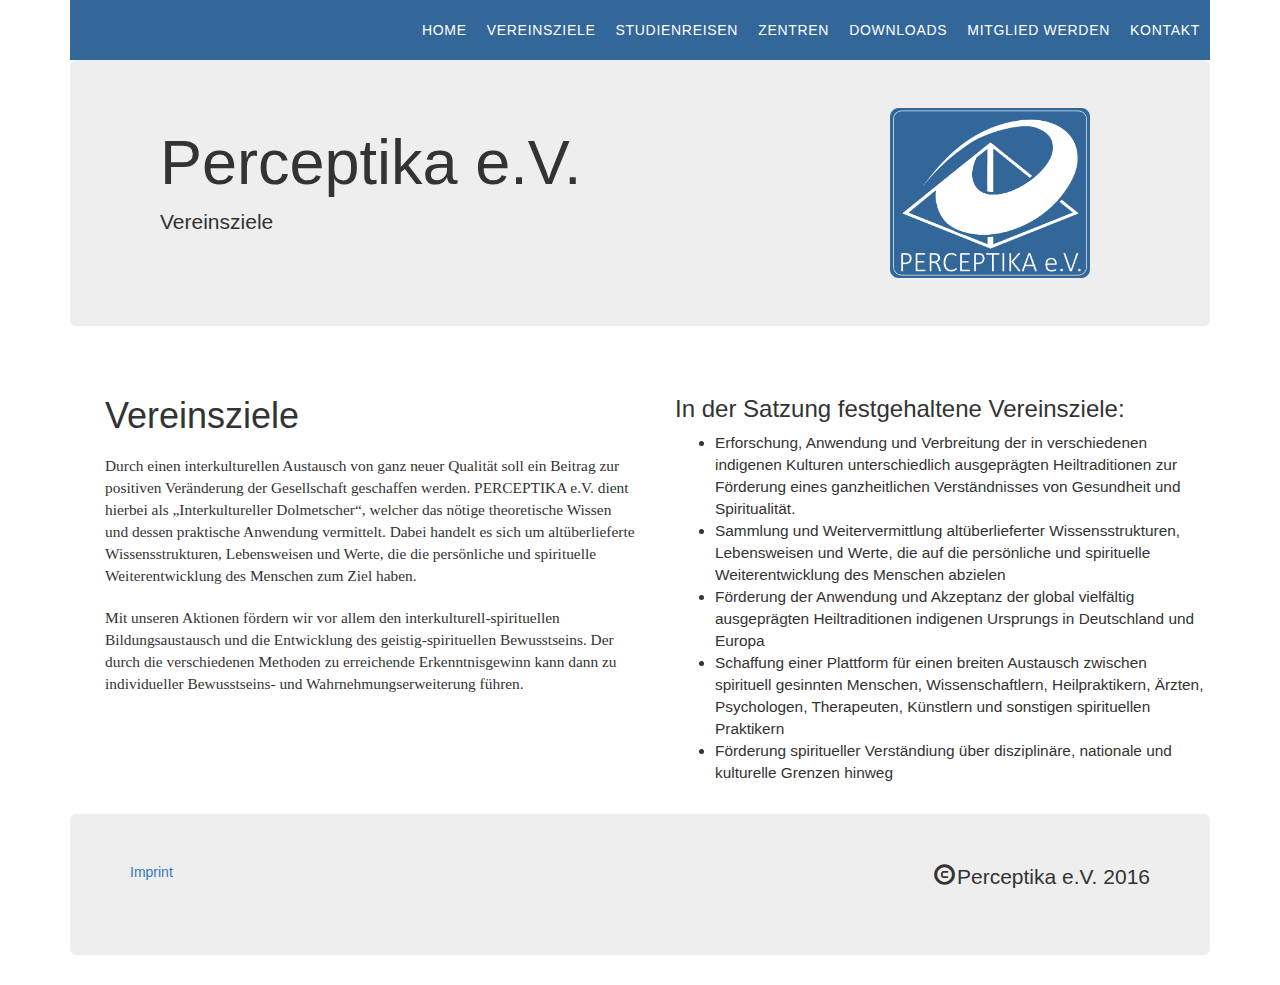
==== about.html @ a672d874 "upload files" ====
<!DOCTYPE html>
<html lang="en">
	<head>
    <meata http-equiv="X-UA-Compatible" content="IE=edge">
	<meta name="viewport" content="width=device-width, initial-scale=1">

		<title>
			Vereinsziele 
		</title>	
		<!-- Latest compiled and minified CSS -->
		<link rel="stylesheet" href="https://maxcdn.bootstrapcdn.com/bootstrap/3.3.5/css/bootstrap.min.css">
	 	<link rel="stylesheet" href="css/styles.css">
	</head>
<body>
 <div class="container">
  <div class="nav">
      <ul>
        <li><a href="contact.html">Kontakt</a></li>
        <li><a href="#">Mitglied werden</a></li>
        <li><a href="#">Downloads</a></li>
        <li><a href="#">Zentren</a></li>
        <li><a href="#">Studienreisen</a></li>
        <li><a href="#">Vereinsziele</a></li>
        <li><a href="index.html">Home</a></li>
      </ul>
    </div>
    <!-- Main jumbotron for a primary marketing message or call to action -->
    <div class="jumbotron">
      <div class="container">
      

        <div class=col-md-6 col-lg-6>
          <h1>Perceptika e.V.</h1>
          <p>Vereinsziele</p>
        </div><!-- /container -->
        <div class=col-md-6 col-lg-6>
          <img id="logo" src="img/perceptika-logo.png" alt="logo">
        </div>
      </div>
    </div><!-- /jumbotron -->

<div class="container">
	<div class="col-md-6 col-lg-6 column">
		<h1> Vereinsziele 
		</h1>
		<p>Durch einen interkulturellen Austausch von ganz neuer Qualität soll ein Beitrag zur positiven Veränderung der Gesellschaft geschaffen werden. PERCEPTIKA e.V. dient hierbei als „Interkultureller Dolmetscher“, welcher das nötige theoretische Wissen und dessen praktische Anwendung vermittelt. Dabei handelt es sich um altüberlieferte Wissensstrukturen, Lebensweisen und Werte, die die persönliche und spirituelle Weiterentwicklung des Menschen zum Ziel haben.</p>
        <p>Mit unseren Aktionen fördern wir vor allem den interkulturell-spirituellen Bildungsaustausch und die Entwicklung des geistig­-spirituellen Bewusstseins. Der durch die verschiedenen Methoden zu erreichende Erkenntnisgewinn kann dann zu individueller Bewusstseins­- und Wahrnehmungserweiterung führen.</p>
		</div>
	<div class="col-md-6 col-lg-6 column">
		<h3>In der Satzung festgehaltene Vereinsziele:</h3>
		<ul id="aims-list">
			<li>
			Erforschung, Anwendung und Verbreitung der in verschiedenen indigenen Kulturen unterschiedlich ausgeprägten Heiltraditionen zur Förderung eines ganzheitlichen Verständnisses von Gesundheit und Spiritualität.
			</li>
			<li>
			Sammlung und Weitervermittlung altüberlieferter Wissensstrukturen, Lebensweisen und Werte, die auf die persönliche und spirituelle Weiterentwicklung des Menschen abzielen
			</li>
			<li>
			Förderung der Anwendung und Akzeptanz der global vielfältig ausgeprägten Heiltraditionen indigenen Ursprungs in Deutschland und Europa
			</li>
			<li>
			Schaffung einer Plattform für einen breiten Austausch zwischen spirituell gesinnten Menschen, Wissenschaftlern, Heilpraktikern, Ärzten, Psychologen, Therapeuten, Künstlern und sonstigen spirituellen Praktikern 
			</li>
			<li>
			Förderung spiritueller Verständiung über disziplinäre, nationale und kulturelle Grenzen hinweg
			</li>
		</ul>
	</div>
  </div>
      <footer>
    <div class="jumbotron">
      <div class="row">
        <div class="col-xs-2 col-sm-2 col-md-3 col-lg-4" id="footing1">
         <a href="#"> Imprint </a>
        </div>
        <div class="col-xs-8 col-sm-8 col-md-6 col-lg-4">
          
        </div>
        <div class="col-xs-2 col-sm-2 col-md-3 col-lg-4" id="footing2">
        <p><span class="glyphicon glyphicon-copyright-mark" style="margin-right:2px"> </span>Perceptika e.V. 2016</p>
          </div>

    </div>
    </footer>
</div>
<script src="https://ajax.googleapis.com/ajax/libs/jquery/1.11.3/jquery.min.js"></script>
    <!-- Bootstrap core JS -->
<script src="https://maxcdn.bootstrapcdn.com/bootstrap/3.3.5/js/bootstrap.min.js"></script>
</body>
</html>
---- css/styles.css ----
.jumbotron {
	background-color:
}

#logo {
	position: relative;
	right: 30px;
	float: right;
	max-width: 200px;
	max-height: 200px;
}

.info {

}

h1, 
h2,
h3 {
	font-family: Futura, Helvetica, Arial, sans-serif;
}

.column {
	font-size: 1.1em;
    padding: 20px;
}

.column p {
	padding-top: 10px;
	font-family: Georgia, Cambria, Palatino, Times, serif;
}

.nav {
	background-color: #336699;
	position: static;
	width: 100%;
	top: 0;
}

.nav ul li {
	display: inline-block;
	padding: 20px 10px 20px;
	float: right;
}

.nav ul li a {
	color: white;
	text-transform: uppercase;
	letter-spacing: 0.05em;
}

.nav a:hover {
	font-weight: bolder;
	color: #ff0;
	text-decoration: none;
	transition: color 600ms;
	-webkit-transition: color 600ms;
}

#footing1 {
	float: left;
}
#footing2 {
	text-align: right;
}

.contactimage {
 background-image: url("img/landscape.jpg");
 background-size: cover;
}

.glyphicon {
	margin-right: 2px;
}

.glyphicon: hover {
	color: #ff0;
	transition: color 900ms;
}
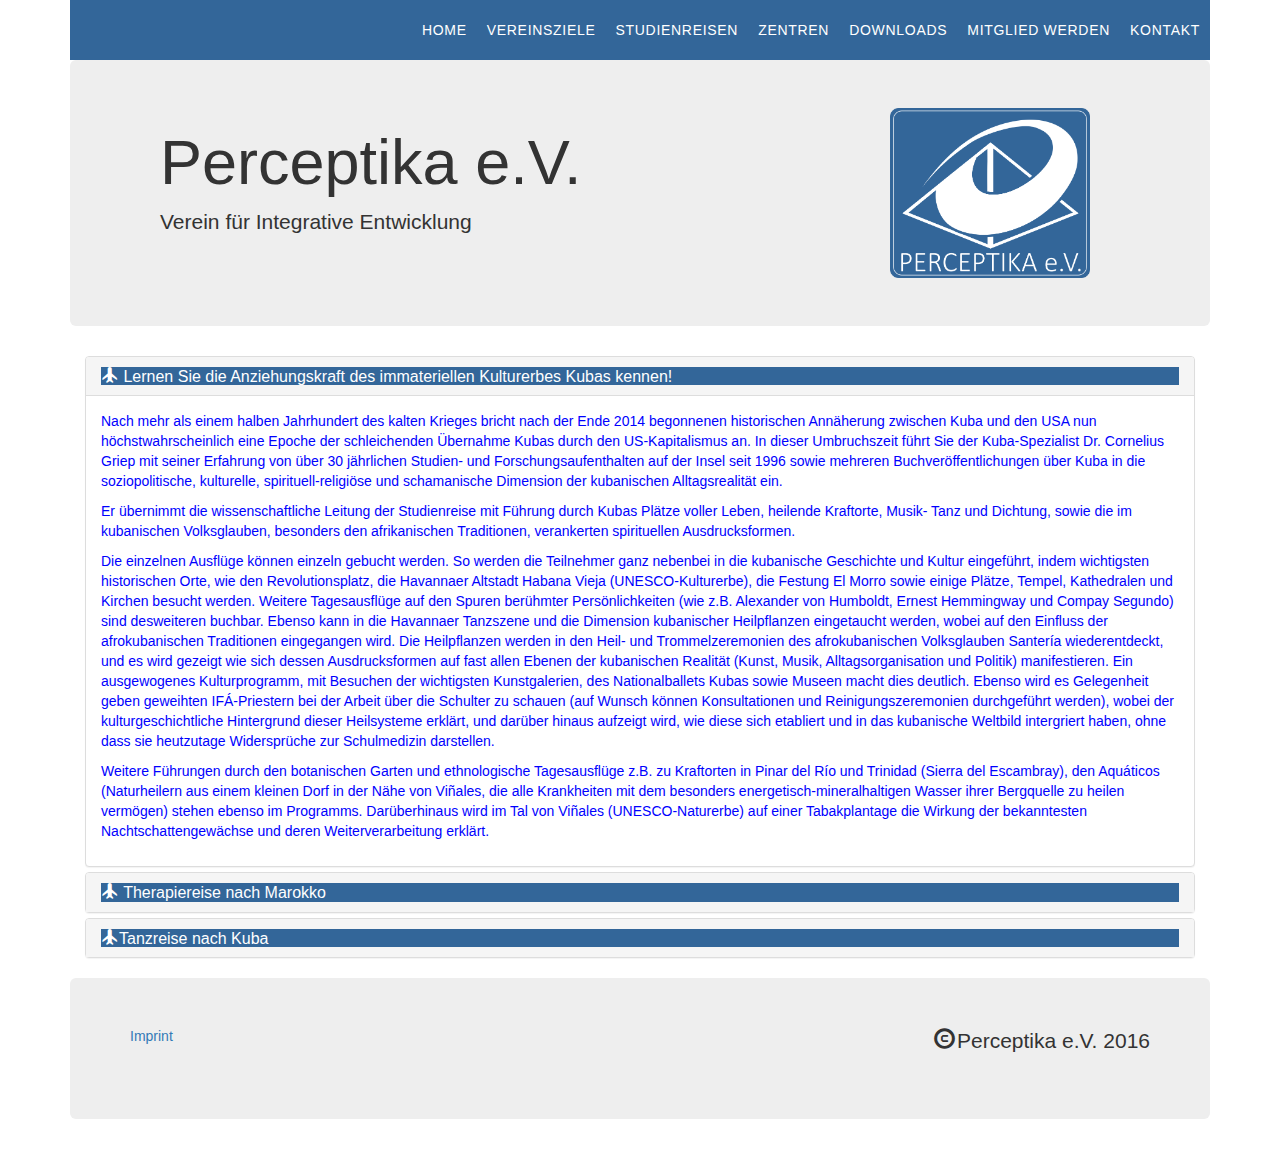
==== commit 4b65f78e: "new page" ====
--- a/about.html
+++ b/about.html
@@ -19,8 +19,8 @@
         <li><a href="#">Mitglied werden</a></li>
         <li><a href="#">Downloads</a></li>
         <li><a href="#">Zentren</a></li>
-        <li><a href="#">Studienreisen</a></li>
-        <li><a href="#">Vereinsziele</a></li>
+        <li><a href="about.html">Studienreisen</a></li>
+        <li><a href="aims.html">Vereinsziele</a></li>
         <li><a href="index.html">Home</a></li>
       </ul>
     </div>
@@ -31,7 +31,7 @@
 
         <div class=col-md-6 col-lg-6>
           <h1>Perceptika e.V.</h1>
-          <p>Vereinsziele</p>
+          <p>Verein für Integrative Entwicklung</p>
         </div><!-- /container -->
         <div class=col-md-6 col-lg-6>
           <img id="logo" src="img/perceptika-logo.png" alt="logo">
@@ -39,35 +39,65 @@
       </div>
     </div><!-- /jumbotron -->
 
-<div class="container">
-	<div class="col-md-6 col-lg-6 column">
-		<h1> Vereinsziele 
-		</h1>
-		<p>Durch einen interkulturellen Austausch von ganz neuer Qualität soll ein Beitrag zur positiven Veränderung der Gesellschaft geschaffen werden. PERCEPTIKA e.V. dient hierbei als „Interkultureller Dolmetscher“, welcher das nötige theoretische Wissen und dessen praktische Anwendung vermittelt. Dabei handelt es sich um altüberlieferte Wissensstrukturen, Lebensweisen und Werte, die die persönliche und spirituelle Weiterentwicklung des Menschen zum Ziel haben.</p>
-        <p>Mit unseren Aktionen fördern wir vor allem den interkulturell-spirituellen Bildungsaustausch und die Entwicklung des geistig­-spirituellen Bewusstseins. Der durch die verschiedenen Methoden zu erreichende Erkenntnisgewinn kann dann zu individueller Bewusstseins­- und Wahrnehmungserweiterung führen.</p>
-		</div>
-	<div class="col-md-6 col-lg-6 column">
-		<h3>In der Satzung festgehaltene Vereinsziele:</h3>
-		<ul id="aims-list">
-			<li>
-			Erforschung, Anwendung und Verbreitung der in verschiedenen indigenen Kulturen unterschiedlich ausgeprägten Heiltraditionen zur Förderung eines ganzheitlichen Verständnisses von Gesundheit und Spiritualität.
-			</li>
-			<li>
-			Sammlung und Weitervermittlung altüberlieferter Wissensstrukturen, Lebensweisen und Werte, die auf die persönliche und spirituelle Weiterentwicklung des Menschen abzielen
-			</li>
-			<li>
-			Förderung der Anwendung und Akzeptanz der global vielfältig ausgeprägten Heiltraditionen indigenen Ursprungs in Deutschland und Europa
-			</li>
-			<li>
-			Schaffung einer Plattform für einen breiten Austausch zwischen spirituell gesinnten Menschen, Wissenschaftlern, Heilpraktikern, Ärzten, Psychologen, Therapeuten, Künstlern und sonstigen spirituellen Praktikern 
-			</li>
-			<li>
-			Förderung spiritueller Verständiung über disziplinäre, nationale und kulturelle Grenzen hinweg
-			</li>
-		</ul>
-	</div>
+<div class="container rapa">
+	<div class="panel-group" id="accordion">
+   <div class="panel panel-default">
+    <div class="panel-heading">
+      <h4 class="panel-title">
+          <a data-toggle="collapse" data-parent="#accordion" href="#collapseOne"><span class="glyphicon glyphicon glyphicon-plane"></span>
+          Lernen Sie die Anziehungskraft des immateriellen Kulturerbes Kubas kennen!
+        </a>
+      </h4>
+    </div>
+   <div id="collapseOne" class="panel-collapse collapse in">
+   <div class="panel-body">
+        <p>
+          Nach mehr als einem halben Jahrhundert des kalten Krieges bricht nach der Ende 2014 begonnenen historischen Annäherung zwischen Kuba und den USA nun höchstwahrscheinlich eine Epoche der schleichenden Übernahme Kubas durch den US-Kapitalismus an. In dieser Umbruchszeit führt Sie der Kuba-Spezialist Dr. Cornelius Griep mit seiner Erfahrung von über 30 jährlichen Studien- und Forschungsaufenthalten auf der Insel seit 1996 sowie mehreren Buchveröffentlichungen über Kuba in die soziopolitische, kulturelle, spirituell-religiöse und schamanische Dimension der kubanischen Alltagsrealität ein.
+        </p>
+        <p>
+          Er übernimmt die wissenschaftliche Leitung der Studienreise mit Führung durch Kubas Plätze voller Leben, heilende Kraftorte, Musik- Tanz und Dichtung, sowie die im kubanischen Volksglauben, besonders den afrikanischen Traditionen, verankerten spirituellen Ausdrucksformen.
+        </p>
+        <p>
+          Die einzelnen Ausflüge können einzeln gebucht werden. So werden die Teilnehmer ganz nebenbei in die kubanische Geschichte und Kultur eingeführt, indem wichtigsten historischen Orte, wie den Revolutionsplatz, die Havannaer Altstadt Habana Vieja (UNESCO-Kulturerbe), die Festung El Morro sowie einige Plätze, Tempel, Kathedralen und Kirchen besucht werden. Weitere Tagesausflüge auf den Spuren berühmter Persönlichkeiten (wie z.B. Alexander von Humboldt, Ernest Hemmingway und Compay Segundo) sind desweiteren buchbar. Ebenso kann in die Havannaer Tanzszene und die Dimension kubanischer Heilpflanzen eingetaucht werden, wobei auf den Einfluss der afrokubanischen Traditionen eingegangen wird. Die Heilpflanzen werden in den Heil- und Trommelzeremonien des afrokubanischen Volksglauben Santería wiederentdeckt, und es wird gezeigt wie sich dessen Ausdrucksformen auf fast allen Ebenen der kubanischen Realität (Kunst, Musik, Alltagsorganisation und Politik) manifestieren. Ein ausgewogenes Kulturprogramm, mit Besuchen der wichtigsten Kunstgalerien, des Nationalballets Kubas sowie Museen macht dies deutlich. Ebenso wird es Gelegenheit geben geweihten IFÁ-Priestern bei der Arbeit über die Schulter zu schauen (auf Wunsch können Konsultationen und Reinigungszeremonien durchgeführt werden), wobei der kulturgeschichtliche Hintergrund dieser Heilsysteme erklärt, und darüber hinaus aufzeigt wird, wie diese sich etabliert und in das kubanische Weltbild intergriert haben, ohne dass sie heutzutage Widersprüche zur Schulmedizin darstellen.
+        </p>  
+        <p>
+          Weitere Führungen durch den botanischen Garten und ethnologische Tagesausflüge z.B. zu Kraftorten in Pinar del Río und Trinidad (Sierra del Escambray), den Aquáticos (Naturheilern aus einem kleinen Dorf in der Nähe von Viñales, die alle Krankheiten mit dem besonders energetisch-mineralhaltigen Wasser ihrer Bergquelle zu heilen vermögen) stehen ebenso im Programms. Darüberhinaus wird im Tal von Viñales (UNESCO-Naturerbe) auf einer Tabakplantage die Wirkung der bekanntesten Nachtschattengewächse und deren Weiterverarbeitung erklärt.
+        </p>
+      </div>
+    </div>
   </div>
-      <footer>
+  <div class="panel panel-default">
+    <div class="panel-heading">
+      <h4 class="panel-title">
+       <a data-toggle="collapse" data-parent="#accordion" href="#collapseTwo"><span class="glyphicon glyphicon glyphicon-plane"></span>
+          Therapiereise nach Marokko
+        </a>
+      </h4>
+    </div>
+    <div id="collapseTwo" class="panel-collapse collapse">
+      <div class="panel-body">
+        Marokkanische GNAWA-Musik erfreut sich weltweit immer größerer Beliebtheit. Die trance-zendente Erfahrung dieser spirituellen Musik birgt eine jahrhundertelange Heiltradition afrikanischen Ursprungs, auf die heutzutage auch immer mehr Europäer für therapeutische Zwecke zurückgreifen, um Ruhe und Frieden zu finden. Angeboten wird eine Kombination von Studien- und Therapiereise zu den Ursprüngen der afrikanischen Heiltradition in Marokko. Während der Reise fungiere ich als wissenschaftliche Begleitung im Rahmen des Gnawa-Festivals in Essaouira, führe ein in die marrokanische Geschichte und Kultur, organisiere Vorträge und stelle den Kontakt zu den Gnawas für therapeutische Zwecke her. Alle Aufenthaltsfragen (für Unterkunft und Verpflegung vor Ort sind 300-500 € einzuplanen. Unterkünfte können unkompliziert vor Ort oder im Vorraus individuell, z.B. übers Internet gebucht werden) müssen selbst geklärt werden, wobei ich beim Beschaffen der Unterkunft vor Ort und dem Buchen der Flüge behilflich sein kann. Es enstehen keine Kosten für die Betreuung (und daher auch keine rechtlichen oder sonstigen Verpflichtungen meinerseits). Die Gnawa-Heilrituale sind auf Wunsch möglich.
+      </div>
+    </div>
+  </div>
+  <div class="panel panel-default">
+    <div class="panel-heading">
+      <h4 class="panel-title">
+       <a data-toggle="collapse" data-parent="#accordion" href="#collapseThree"><span class="glyphicon glyphicon glyphicon-plane"></span>Tanzreise nach Kuba
+        </a>
+      </h4>
+    </div>
+    <div id="collapseThree" class="panel-collapse collapse">
+      <div class="panel-body">
+        Text folgt
+      </div>
+    </div>
+
+  </div> <!-- acordion id -->
+</div> <!-- container -->
+
+</div>
+    <footer>
     <div class="jumbotron">
       <div class="row">
         <div class="col-xs-2 col-sm-2 col-md-3 col-lg-4" id="footing1">
@@ -79,10 +109,10 @@
         <div class="col-xs-2 col-sm-2 col-md-3 col-lg-4" id="footing2">
         <p><span class="glyphicon glyphicon-copyright-mark" style="margin-right:2px"> </span>Perceptika e.V. 2016</p>
           </div>
-
+      </div>
     </div>
     </footer>
-</div>
+  </div>
 <script src="https://ajax.googleapis.com/ajax/libs/jquery/1.11.3/jquery.min.js"></script>
     <!-- Bootstrap core JS -->
 <script src="https://maxcdn.bootstrapcdn.com/bootstrap/3.3.5/js/bootstrap.min.js"></script>
--- a/css/styles.css
+++ b/css/styles.css
@@ -1,5 +1,5 @@
 .jumbotron {
-	background-color:
+	background-color: ;
 }
 
 #logo {
@@ -64,9 +64,27 @@
 	text-align: right;
 }
 
+.panel-body {
+	color: blue;
+}
+.panel-heading > h4 {
+	background-color: #336699;
+}
+.panel-title {
+	color: white;
+	<a data-toggle="collapse" data-parent="#accordion" href="#collapseOne"><span class="glyphicon glyphicon-plus"></span>Collapsible Group Item</a>
+}
+.rapa  {
+	width: 100%;
+	height: auto;
+}
 .contactimage {
- background-image: url("img/landscape.jpg");
- background-size: cover;
+ 	background-image: url("../img/landscape.jpg");
+ 	background-size: cover;
+ 	background-repeat: no-repeat;
+ 	width: 100%;
+ 	height: auto;
+ 	margin-bottom: 1.5em;
 }
 
 .glyphicon {
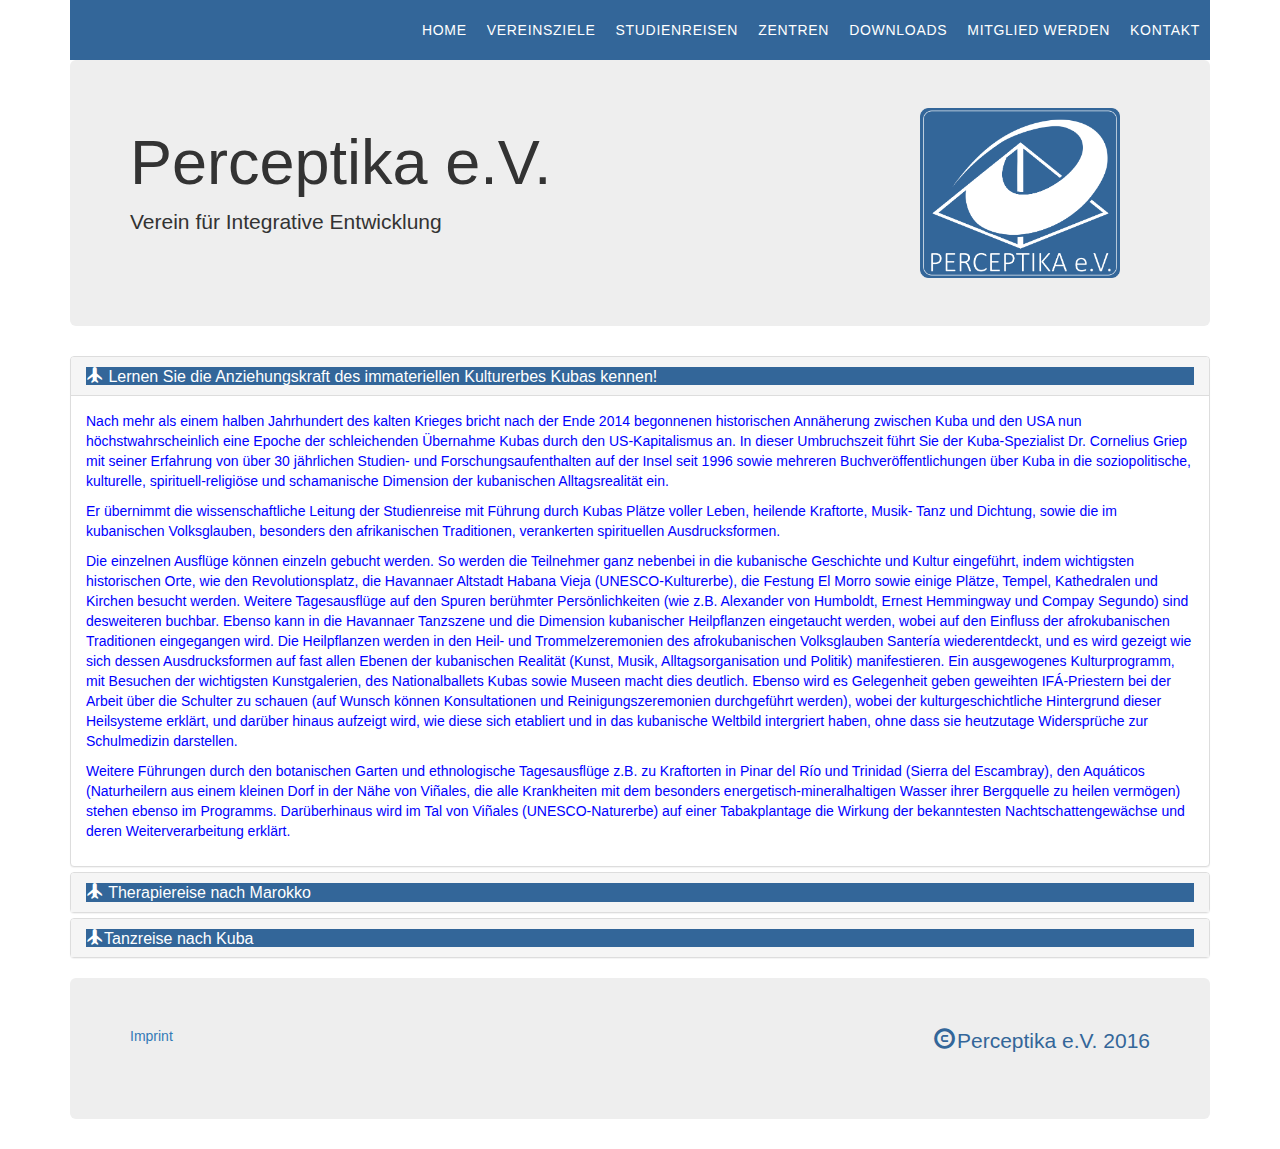
==== commit 4287c146: "slider" ====
--- a/about.html
+++ b/about.html
@@ -26,20 +26,20 @@
     </div>
     <!-- Main jumbotron for a primary marketing message or call to action -->
     <div class="jumbotron">
-      <div class="container">
+      <div class="row">
       
 
-        <div class=col-md-6 col-lg-6>
+        <div class="col-md-6 col-lg-6">
           <h1>Perceptika e.V.</h1>
           <p>Verein für Integrative Entwicklung</p>
-        </div><!-- /container -->
+        </div><!--col -->
         <div class=col-md-6 col-lg-6>
           <img id="logo" src="img/perceptika-logo.png" alt="logo">
         </div>
       </div>
     </div><!-- /jumbotron -->
 
-<div class="container rapa">
+<div class="rapa">
 	<div class="panel-group" id="accordion">
    <div class="panel panel-default">
     <div class="panel-heading">
@@ -94,7 +94,7 @@
     </div>
 
   </div> <!-- acordion id -->
-</div> <!-- container -->
+</div> <!-- rapa -->
 
 </div>
     <footer>
@@ -112,7 +112,7 @@
       </div>
     </div>
     </footer>
-  </div>
+  </div> <!-- container -->
 <script src="https://ajax.googleapis.com/ajax/libs/jquery/1.11.3/jquery.min.js"></script>
     <!-- Bootstrap core JS -->
 <script src="https://maxcdn.bootstrapcdn.com/bootstrap/3.3.5/js/bootstrap.min.js"></script>
--- a/css/styles.css
+++ b/css/styles.css
@@ -10,9 +10,6 @@
 	max-height: 200px;
 }
 
-.info {
-
-}
 
 h1, 
 h2,
@@ -57,11 +54,15 @@
 	-webkit-transition: color 600ms;
 }
 
+#carousel-example-generic {
+}
+
 #footing1 {
 	float: left;
 }
-#footing2 {
+#footing2 > p{
 	text-align: right;
+	color: #336699;
 }
 
 .panel-body {
@@ -72,7 +73,6 @@
 }
 .panel-title {
 	color: white;
-	<a data-toggle="collapse" data-parent="#accordion" href="#collapseOne"><span class="glyphicon glyphicon-plus"></span>Collapsible Group Item</a>
 }
 .rapa  {
 	width: 100%;
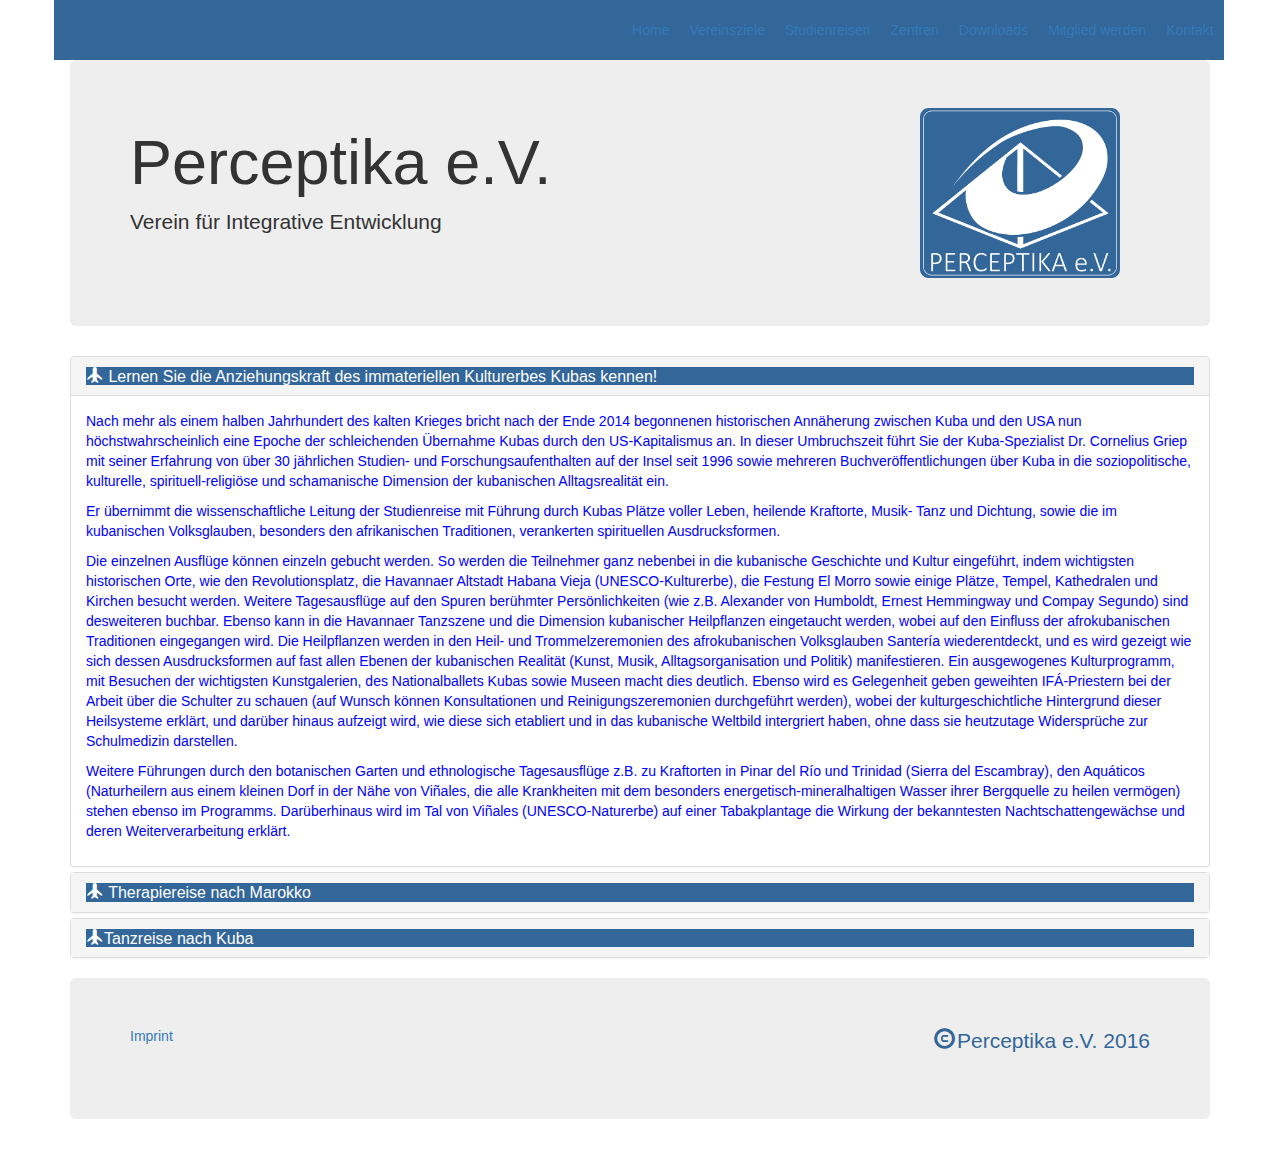
==== commit 3674499f: "adapt index.html for smartphones" ====
--- a/about.html
+++ b/about.html
@@ -1,8 +1,9 @@
 <!DOCTYPE html>
 <html lang="en">
 	<head>
-    <meata http-equiv="X-UA-Compatible" content="IE=edge">
-	<meta name="viewport" content="width=device-width, initial-scale=1">
+    <meta charset="utf-8">
+    <meta http-equiv="X-UA-Compatible" content="IE=edge">
+    <meta name="viewport" content="width=device-width, initial-scale=1">
 
 		<title>
 			Vereinsziele 
@@ -100,13 +101,13 @@
     <footer>
     <div class="jumbotron">
       <div class="row">
-        <div class="col-xs-2 col-sm-2 col-md-3 col-lg-4" id="footing1">
+        <div class="col-xs-6 col-sm-2 col-md-3 col-lg-4" id="footing1">
          <a href="#"> Imprint </a>
         </div>
-        <div class="col-xs-8 col-sm-8 col-md-6 col-lg-4">
+        <div class="col-sm-8 col-md-6 col-lg-4">
           
         </div>
-        <div class="col-xs-2 col-sm-2 col-md-3 col-lg-4" id="footing2">
+        <div class="col-xs-6 col-sm-2 col-md-3 col-lg-4" id="footing2">
         <p><span class="glyphicon glyphicon-copyright-mark" style="margin-right:2px"> </span>Perceptika e.V. 2016</p>
           </div>
       </div>
--- a/css/styles.css
+++ b/css/styles.css
@@ -1,3 +1,48 @@
+@media screen and (max-width: 768px) {
+	#carousel-example-generic {
+		margin-top: -30px;
+		margin-left: 0px;
+		margin-right: 0px;
+	}
+}
+
+@media only screen and (min-width : 1025px) {
+    .desktop-img {
+        display: block !important;
+    }
+    .tablet-img {
+        display: none !important;
+    }
+    .smartphone-img {
+        display: none !important;
+    }
+}
+
+@media only screen and (min-width : 401px) and (max-width : 1024px){
+    .desktop-img {
+        display: none !important;
+    }
+    .tablet-img {
+        display: block !important;
+    }
+    .smartphone-img {
+        display: none !important;
+    }
+}
+
+@media only screen and (max-width : 400px) {
+    .desktop-img {
+        display: none !important;
+    }
+    .tablet-img {
+        display: none !important;
+    }
+    .smartphone-img {
+        display: block !important;
+    }
+}
+
+
 .jumbotron {
 	background-color: ;
 }
@@ -30,17 +75,24 @@
 .nav {
 	background-color: #336699;
 	position: static;
-	width: 100%;
+	width: 102.6%;
+	padding-left: 20px;
+	margin-left: -16px;
 	top: 0;
+	z-index: 1;
 }
-
+.carousel {
+	margin-top: -70px;
+  	margin-left: -60px;
+  	margin-right: -60px;
+}
 .nav ul li {
 	display: inline-block;
 	padding: 20px 10px 20px;
 	float: right;
 }
 
-.nav ul li a {
+#bs-example-navbar-collapse-1 ul li a {
 	color: white;
 	text-transform: uppercase;
 	letter-spacing: 0.05em;
@@ -62,6 +114,7 @@
 }
 #footing2 > p{
 	text-align: right;
+	float: right;
 	color: #336699;
 }
 
@@ -94,4 +147,4 @@
 .glyphicon: hover {
 	color: #ff0;
 	transition: color 900ms;
-}+}
